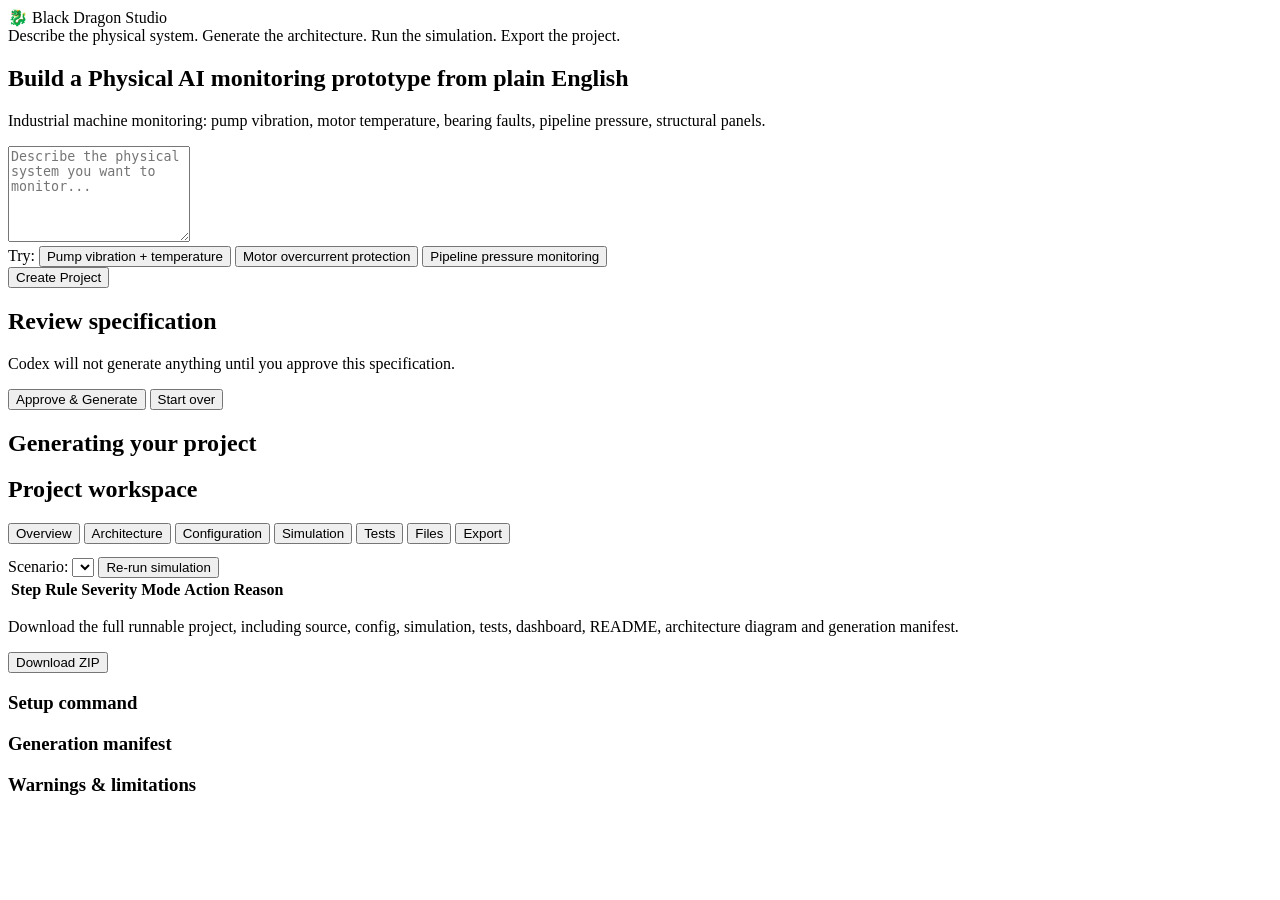
==== studio/frontend/index.html @ a97b890c "first commit" ====
<!DOCTYPE html>
<html lang="en">
<head>
<meta charset="utf-8" />
<meta name="viewport" content="width=device-width, initial-scale=1" />
<title>Black Dragon Studio</title>
<link rel="stylesheet" href="/static/style.css" />
</head>
<body>
<div id="app">

  <nav class="topbar">
    <div class="brand">🐉 <span>Black Dragon Studio</span></div>
    <div class="tagline">Describe the physical system. Generate the architecture. Run the simulation. Export the project.</div>
  </nav>

  <!-- SCREEN 1: HOME -->
  <section id="screen-home" class="screen active">
    <div class="panel narrow">
      <h1>Build a Physical AI monitoring prototype from plain English</h1>
      <p class="muted">Industrial machine monitoring: pump vibration, motor temperature, bearing faults, pipeline pressure, structural panels.</p>
      <textarea id="promptInput" rows="6" placeholder="Describe the physical system you want to monitor..."></textarea>
      <div class="examples">
        <span class="muted">Try:</span>
        <button class="chip" data-example="1">Pump vibration + temperature</button>
        <button class="chip" data-example="2">Motor overcurrent protection</button>
        <button class="chip" data-example="3">Pipeline pressure monitoring</button>
      </div>
      <button id="createProjectBtn" class="primary">Create Project</button>
      <p id="homeError" class="error"></p>
    </div>
  </section>

  <!-- SCREEN 2: SPEC REVIEW -->
  <section id="screen-spec" class="screen">
    <div class="panel">
      <h2>Review specification</h2>
      <p class="muted">Codex will not generate anything until you approve this specification.</p>
      <div id="specSummary"></div>
      <div class="row gap">
        <button id="approveBtn" class="primary">Approve &amp; Generate</button>
        <button id="backHomeBtn" class="ghost">Start over</button>
      </div>
    </div>
  </section>

  <!-- SCREEN 3: GENERATION PROGRESS -->
  <section id="screen-progress" class="screen">
    <div class="panel narrow">
      <h2>Generating your project</h2>
      <ul id="stageList" class="stage-list"></ul>
      <p id="progressError" class="error"></p>
    </div>
  </section>

  <!-- SCREEN 4: PROJECT WORKSPACE -->
  <section id="screen-workspace" class="screen">
    <div class="panel wide">
      <h2 id="workspaceTitle">Project workspace</h2>
      <div class="tabs">
        <button class="tab active" data-tab="overview">Overview</button>
        <button class="tab" data-tab="architecture">Architecture</button>
        <button class="tab" data-tab="configuration">Configuration</button>
        <button class="tab" data-tab="simulation">Simulation</button>
        <button class="tab" data-tab="tests">Tests</button>
        <button class="tab" data-tab="files">Files</button>
        <button class="tab" data-tab="export">Export</button>
      </div>

      <div id="tab-overview" class="tab-content active"></div>
      <div id="tab-architecture" class="tab-content"><pre id="architectureView" class="code"></pre></div>
      <div id="tab-configuration" class="tab-content"></div>
      <div id="tab-simulation" class="tab-content">
        <div class="row gap">
          <label>Scenario:
            <select id="scenarioSelect"></select>
          </label>
          <button id="rerunSimBtn" class="ghost">Re-run simulation</button>
        </div>
        <div id="simMetrics"></div>
        <table id="timelineTable" class="data-table">
          <thead><tr><th>Step</th><th>Rule</th><th>Severity</th><th>Mode</th><th>Action</th><th>Reason</th></tr></thead>
          <tbody></tbody>
        </table>
      </div>
      <div id="tab-tests" class="tab-content"></div>
      <div id="tab-files" class="tab-content">
        <div class="files-layout">
          <ul id="fileTree" class="file-tree"></ul>
          <pre id="fileContent" class="code"></pre>
        </div>
      </div>
      <div id="tab-export" class="tab-content">
        <p class="muted">Download the full runnable project, including source, config, simulation, tests, dashboard, README, architecture diagram and generation manifest.</p>
        <button id="downloadBtn" class="primary">Download ZIP</button>
        <h3>Setup command</h3>
        <pre class="code" id="setupCmd"></pre>
        <h3>Generation manifest</h3>
        <pre class="code" id="manifestView"></pre>
        <h3>Warnings &amp; limitations</h3>
        <ul id="warningsList"></ul>
      </div>
    </div>
  </section>

</div>
<script src="/static/app.js"></script>
</body>
</html>
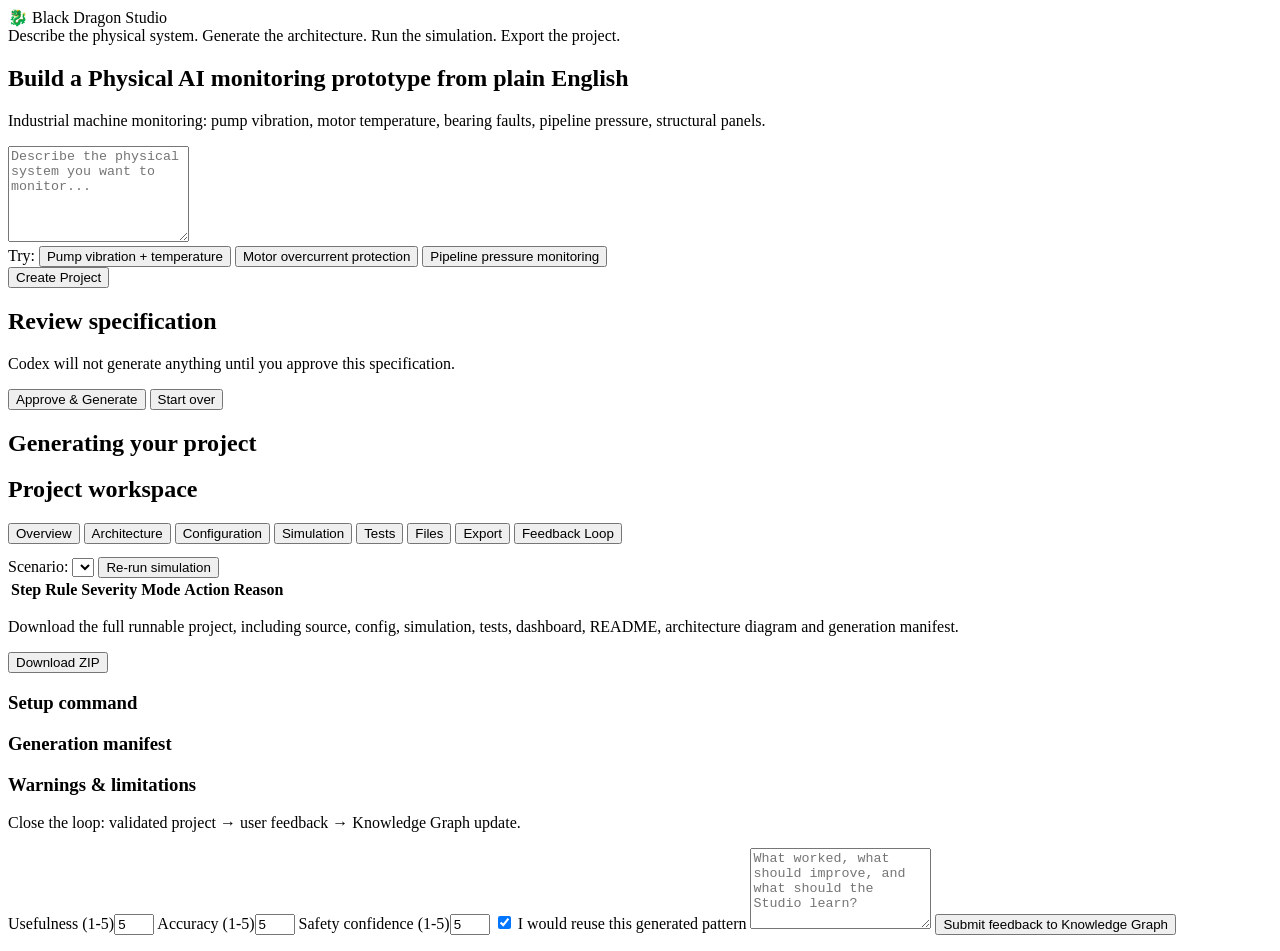
==== commit ea7e3743: "Add Devpost form answers" ====
--- a/studio/frontend/index.html
+++ b/studio/frontend/index.html
@@ -65,6 +65,7 @@
         <button class="tab" data-tab="tests">Tests</button>
         <button class="tab" data-tab="files">Files</button>
         <button class="tab" data-tab="export">Export</button>
+        <button class="tab" data-tab="feedback">Feedback Loop</button>
       </div>
 
       <div id="tab-overview" class="tab-content active"></div>
@@ -100,6 +101,18 @@
         <h3>Warnings &amp; limitations</h3>
         <ul id="warningsList"></ul>
       </div>
+      <div id="tab-feedback" class="tab-content">
+        <p class="muted">Close the loop: validated project → user feedback → Knowledge Graph update.</p>
+        <div class="spec-block">
+          <label>Usefulness (1-5)<input id="feedbackUsefulness" type="number" min="1" max="5" value="5" /></label>
+          <label>Accuracy (1-5)<input id="feedbackAccuracy" type="number" min="1" max="5" value="5" /></label>
+          <label>Safety confidence (1-5)<input id="feedbackSafety" type="number" min="1" max="5" value="5" /></label>
+          <label><input id="feedbackReuse" type="checkbox" checked /> I would reuse this generated pattern</label>
+          <textarea id="feedbackNotes" rows="5" placeholder="What worked, what should improve, and what should the Studio learn?"></textarea>
+          <button id="submitFeedbackBtn" class="primary">Submit feedback to Knowledge Graph</button>
+          <p id="feedbackStatus" class="muted"></p>
+        </div>
+      </div>
     </div>
   </section>
 
